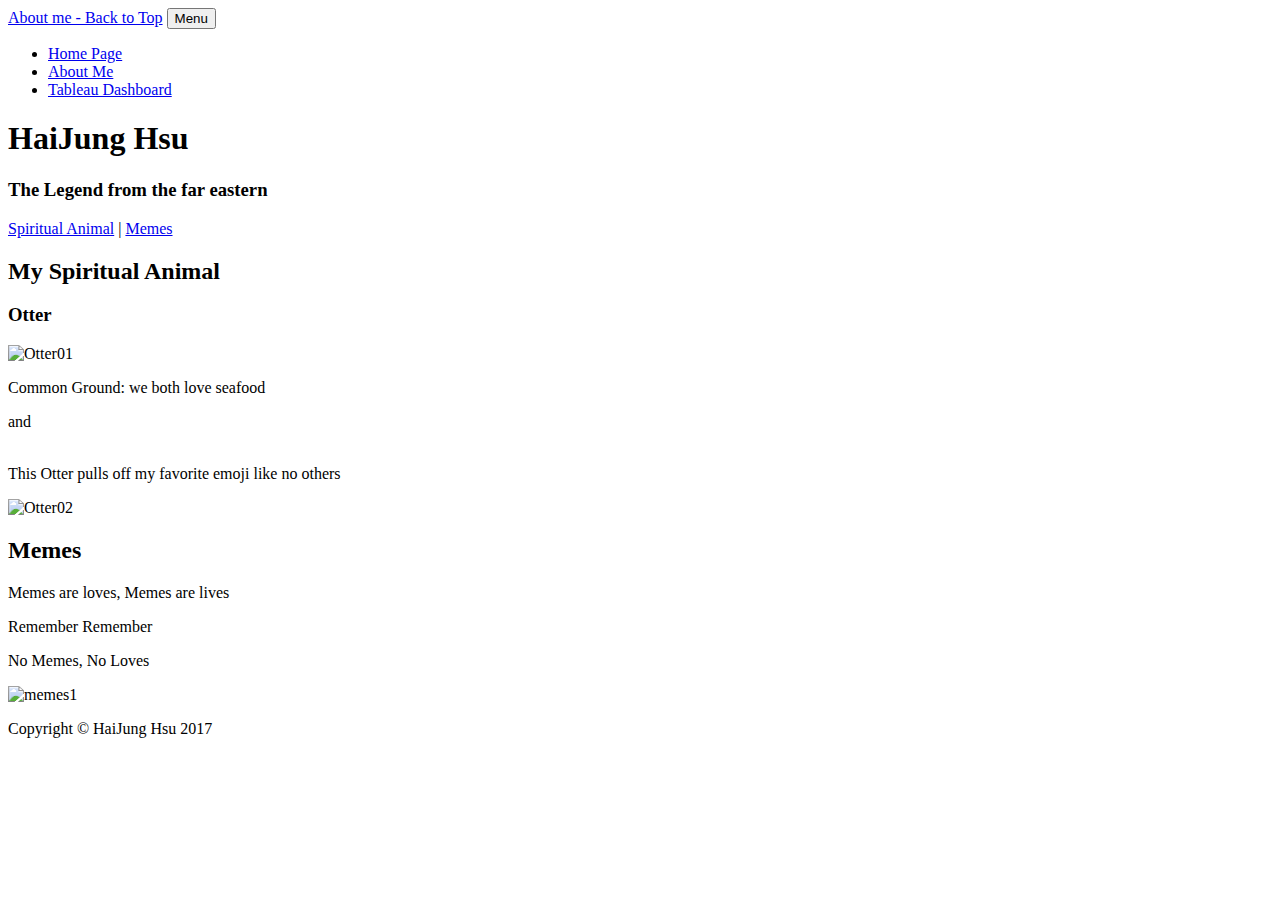
==== html/aboutme.html @ fe0b5e75 "Add files via upload" ====
<!--HaiJung Hsu 11/9/2017-->
<!DOCTYPE html>
<html lang="en">

  <head>

    <meta charset="utf-8">
    <meta name="viewport" content="width=device-width, initial-scale=1, shrink-to-fit=no">
    <meta name="description" content="">
    <meta name="author" content="">

    <title>HaiJung Hsu - About Me</title>
    <!-- link to my own CSS style sheet-->
    <link href="../styles/mystyle.css" rel="stylesheet" type="text/css"> 
    <!-- Bootstrap core CSS -->
    <link href="../styles/vendor/bootstrap/css/bootstrap.min.css" rel="stylesheet">

    <!-- Custom fonts for this template -->
    <link href="../styles/vendor/font-awesome/css/font-awesome.min.css" rel="stylesheet" type="text/css">
    <link href="https://fonts.googleapis.com/css?family=Lora:400,700,400italic,700italic" rel="stylesheet" type="text/css">
    <link href='https://fonts.googleapis.com/css?family=Cabin:700' rel='stylesheet' type='text/css'>

    <!-- Custom styles for this template -->
    <link href="../styles/grayscale.min.css" rel="stylesheet">

  </head>

  <body id="page-top">
    
    <!-- Navigation -->
    <nav class="navbar navbar-expand-lg navbar-light fixed-top" id="mainNav">
      <div class="container">
        <a class="navbar-brand js-scroll-trigger" href="#page-top">About me - Back to Top</a>
        <button class="navbar-toggler navbar-toggler-right" type="button" data-toggle="collapse" data-target="#navbarResponsive" aria-controls="navbarResponsive" aria-expanded="false" aria-label="Toggle navigation">
          Menu
          <i class="fa fa-bars"></i>
        </button>
        <div class="collapse navbar-collapse" id="navbarResponsive">
        <ul class="navbar-nav ml-auto">
            <li class="nav-item">
                <a class="nav-link" href="../index.html">Home Page</a>
            </li>    
            <li class="nav-item">
              <a class="nav-link" href="#">About Me</a>
            </li>
            <li class="nav-item">
              <a class="nav-link" href="tableau.html">Tableau Dashboard</a>
            </li>
        </ul>
        </div>
      </div>
    </nav>

    <!-- Intro Header -->
    <header class="masthead2">
      <div class="intro-body">
        <div class="container">
          <div class="row">
            <div class="col-lg-8 mx-auto">
              <h1 class="brand-heading">HaiJung Hsu</h1>
              <h3>
                <p class="intro-text">The Legend from the far eastern</p>
              </h3>
              <a class="js-scroll-trigger bold" href="#spiritanimal">Spiritual Animal</a> |
              <a class="js-scroll-trigger bold" href="#memes">Memes</a> 
            </div>
          </div>
        </div>
      </div>
    </header>

    <!-- Spiritual Animal Section -->
    <section id="spiritanimal" class="content-section text-center">
      <div class="container">
        <div class="row">
          <div class="col-lg-8 mx-auto">
            <h2>My Spiritual Animal</h2>
            <h3>Otter</h3>
            <img src="../images/otter-pic1.jpeg" width="300" alt="Otter01" class="box1">
            <p>Common Ground: we both love seafood</p>
            and<br><br>
            <p>This Otter pulls off my favorite emoji like no others</p>
            <img src="../images/otter-pic2.jpg" width="300" alt="Otter02" class="box2">            
          </div>
        </div>
      </div>
    </section>

    <!-- Memes Section -->
    <section id="memes" class="download-section content-section text-center">
      <div class="container">
        <div class="col-lg-8 mx-auto">
          <h2>Memes</h2>
          <p>Memes are loves, Memes are lives</p>
          <p>Remember Remember</p>
          <p>No Memes, No Loves</p>
          <img src="../images/memes1.jpg" width="300" alt="memes1">
        </div>
      </div>
    </section>

    <!-- Footer -->
    <footer>
        <div class="container text-center">
          <p>Copyright &copy; HaiJung Hsu 2017</p>
        </div>
      </footer>

    <!-- Bootstrap core JavaScript -->
    <script src="../styles/vendor/jquery/jquery.min.js"></script>
    <script src="../styles/vendor/bootstrap/js/bootstrap.bundle.min.js"></script>

    <!-- Plugin JavaScript -->
    <script src="../styles/vendor/jquery-easing/jquery.easing.min.js"></script>

    <!-- Google Maps API Key - Use your own API key to enable the map feature. More information on the Google Maps API can be found at https://developers.google.com/maps/ -->
    <script src="https://maps.googleapis.com/maps/api/js?key=AIzaSyCRngKslUGJTlibkQ3FkfTxj3Xss1UlZDA&sensor=false"></script>

    <!-- Custom scripts for this template -->
    <script src="../styles/js/grayscale.min.js"></script>

  </body>

</html>
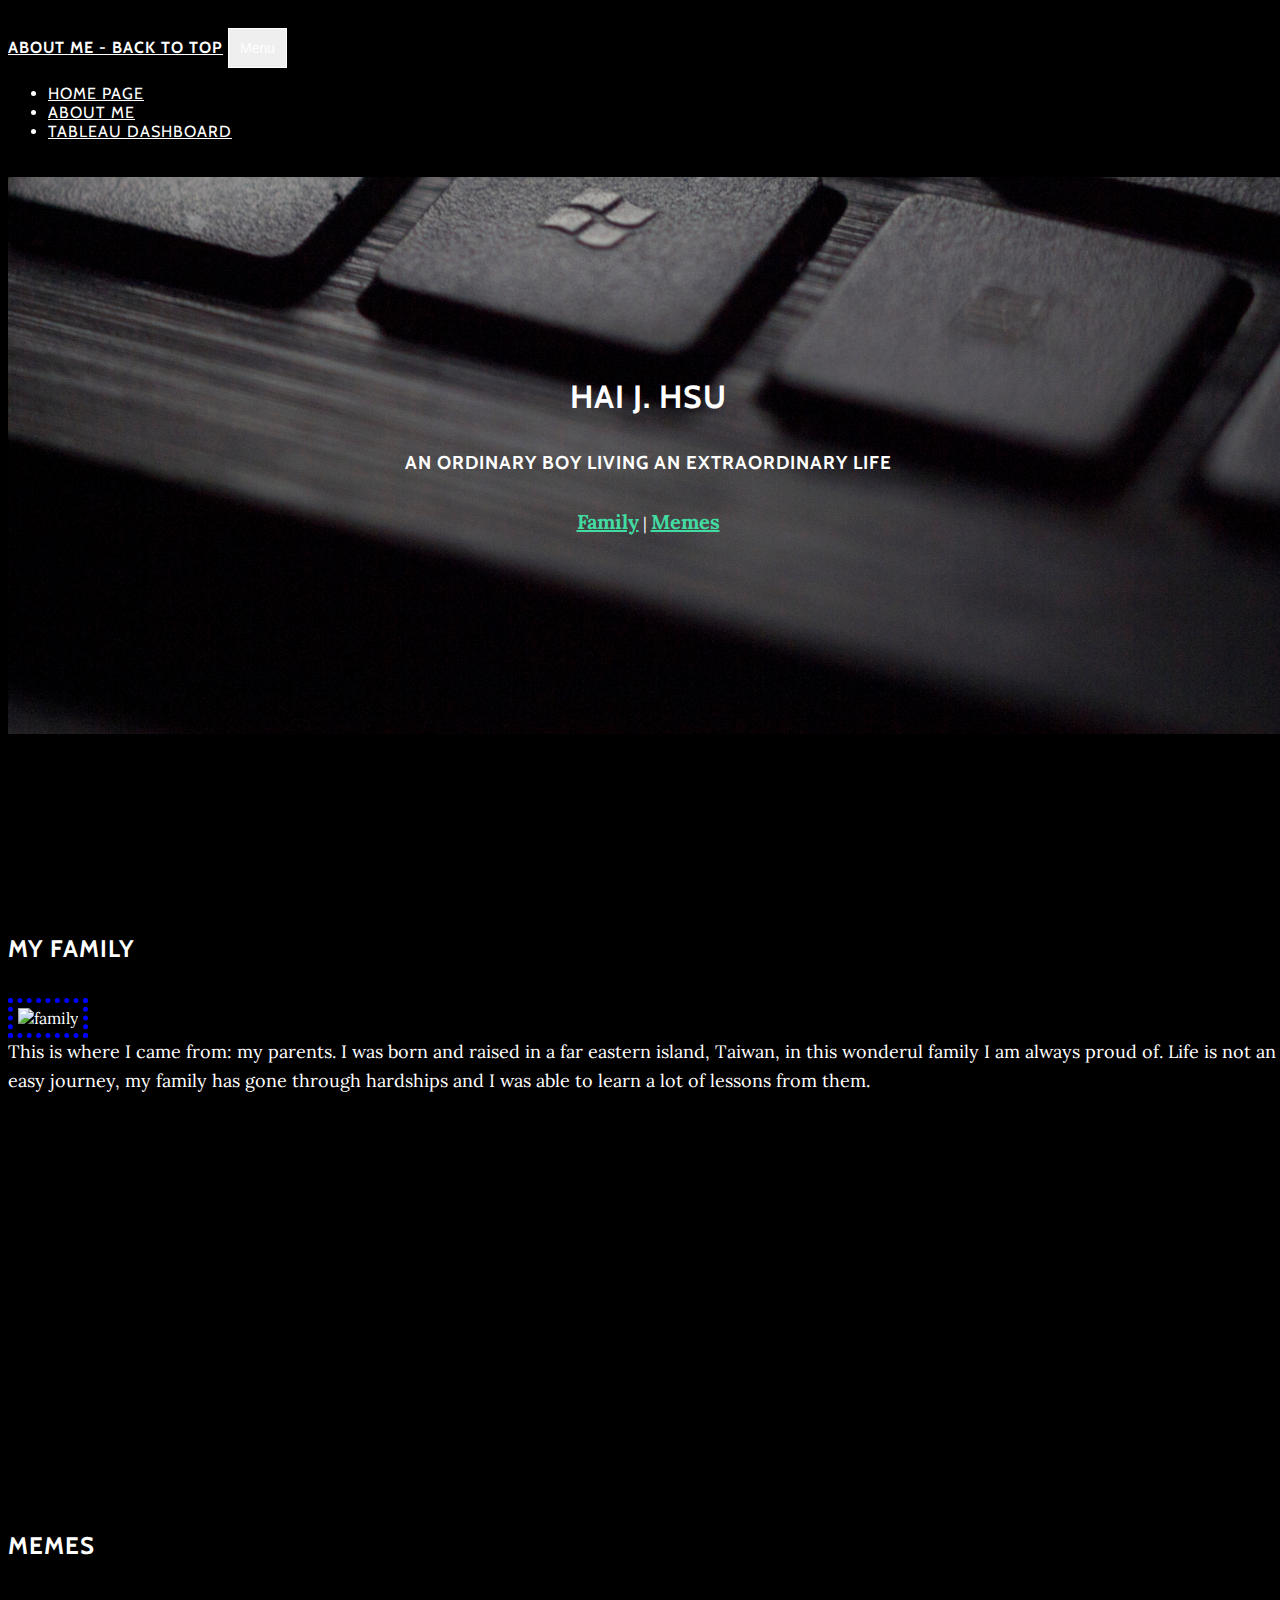
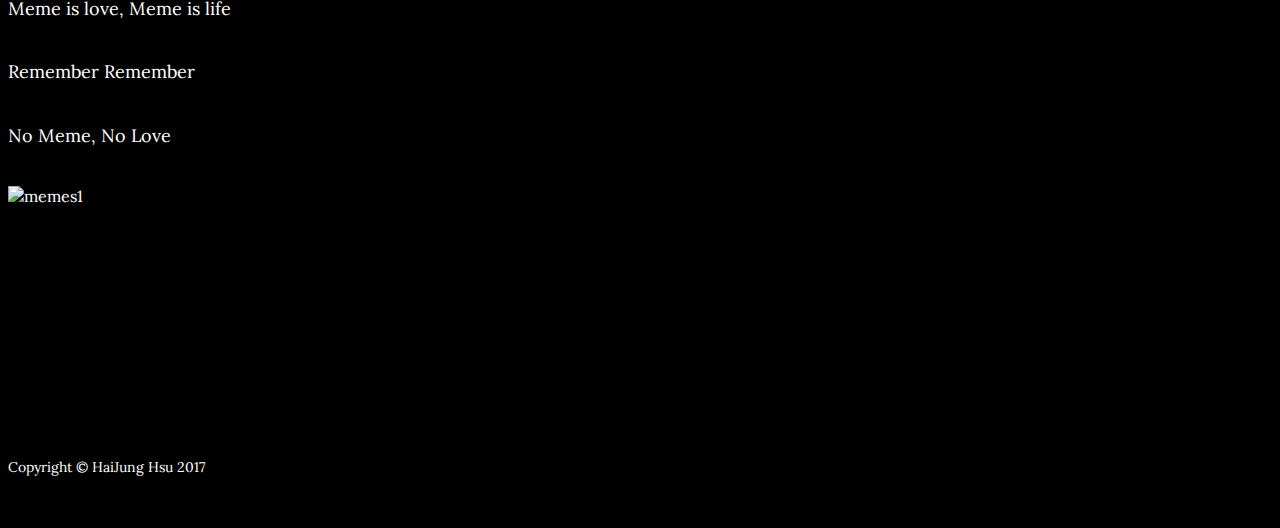
==== commit b41e6674: "Add files via upload" ====
--- a/html/aboutme.html
+++ b/html/aboutme.html
@@ -1,4 +1,4 @@
-<!--HaiJung Hsu 11/9/2017-->
+﻿<!--HaiJung Hsu 11/9/2017-->
 <!DOCTYPE html>
 <html lang="en">
 
@@ -57,11 +57,11 @@
         <div class="container">
           <div class="row">
             <div class="col-lg-8 mx-auto">
-              <h1 class="brand-heading">HaiJung Hsu</h1>
-              <h3>
-                <p class="intro-text">The Legend from the far eastern</p>
+              <h1 class="brand-heading">Hai J. Hsu</h1>
+              <h3 class="intro-text">
+                  An ordinary boy living an extraordinary life
               </h3>
-              <a class="js-scroll-trigger bold" href="#spiritanimal">Spiritual Animal</a> |
+              <a class="js-scroll-trigger bold" href="#family">Family</a> |
               <a class="js-scroll-trigger bold" href="#memes">Memes</a> 
             </div>
           </div>
@@ -70,18 +70,16 @@
     </header>
 
     <!-- Spiritual Animal Section -->
-    <section id="spiritanimal" class="content-section text-center">
+    <section id="family" class="content-section text-center">
       <div class="container">
         <div class="row">
-          <div class="col-lg-8 mx-auto">
-            <h2>My Spiritual Animal</h2>
-            <h3>Otter</h3>
-            <img src="../images/otter-pic1.jpeg" width="300" alt="Otter01" class="box1">
-            <p>Common Ground: we both love seafood</p>
-            and<br><br>
-            <p>This Otter pulls off my favorite emoji like no others</p>
-            <img src="../images/otter-pic2.jpg" width="300" alt="Otter02" class="box2">            
-          </div>
+            <div class="col-lg-8 mx-auto">
+                <h2>My Family</h2>
+                <img src="../images/fampic.jpg" width="600" alt="family" class="box1">
+                <p>This is where I came from: my parents. I was born and raised in a far eastern island, Taiwan, in this wonderul family I am always proud of.
+                Life is not an easy journey, my family has gone through hardships and I was able to learn a lot of lessons from them.</p>
+                <!--<img src="../images/otter-pic2.jpg" width="300" alt="Otter02" class="box2">       -->
+            </div>
         </div>
       </div>
     </section>
@@ -91,9 +89,9 @@
       <div class="container">
         <div class="col-lg-8 mx-auto">
           <h2>Memes</h2>
-          <p>Memes are loves, Memes are lives</p>
+          <p>Meme is love, Meme is life</p>
           <p>Remember Remember</p>
-          <p>No Memes, No Loves</p>
+          <p>No Meme, No Love</p>
           <img src="../images/memes1.jpg" width="300" alt="memes1">
         </div>
       </div>
--- a/styles/mystyle.css
+++ b/styles/mystyle.css
@@ -0,0 +1,44 @@
+.resumeheading{
+    font-weight: bold;
+    font-family: Arial, Helvetica, sans-serif;
+    font-size: 20px;
+}
+.resumefont{
+    font-weight: bold;
+    font-style: italic;
+    font-family: Arial, Helvetica, sans-serif;
+    font-size: 18px;
+}
+.underline{
+    text-decoration: underline;
+}
+p{
+    color: white;
+}
+.box1{
+    padding: 5px;
+    border: dotted 5px blue;
+}
+.box2{
+    padding: 5px;
+    border: dashed 5px green;
+}
+.bold{
+    font-weight: bold;
+    font-size: 20px;
+}
+.masthead2{
+    display:table;
+    width:100%;
+    height:auto;
+    padding:200px 0;
+    text-align:center;
+    color:#fff;
+    background:url(../images/bg3.jpg) no-repeat bottom center scroll;
+    background-color:#000;
+    -webkit-background-size:cover;
+    -moz-background-size:cover;
+    -o-background-size:cover;
+    background-size:cover
+}
+
--- a/styles/grayscale.min.css
+++ b/styles/grayscale.min.css
@@ -0,0 +1,6 @@
+/*!
+ * Start Bootstrap - Grayscale v4.0.0-beta.2 (https://startbootstrap.com/template-overviews/grayscale)
+ * Copyright 2013-2017 Start Bootstrap
+ * Licensed under MIT (https://github.com/BlackrockDigital/startbootstrap-grayscale/blob/master/LICENSE)
+ */body{font-family:Lora,'Helvetica Neue',Helvetica,Arial,sans-serif;position:relative;width:100%;height:100%;color:#fff;background-color:#000}html{width:100%;height:100%}h1,h2,h3,h4,h5,h6{font-family:Cabin,'Helvetica Neue',Helvetica,Arial,sans-serif;font-weight:700;margin:0 0 35px;letter-spacing:1px;text-transform:uppercase}p{font-size:16px;line-height:1.5;margin:0 0 25px}@media (min-width:768px){p{font-size:18px;line-height:1.6;margin:0 0 35px}}a{-webkit-transition:all .2s ease-in-out;-moz-transition:all .2s ease-in-out;transition:all .2s ease-in-out;color:#42dca3}a:focus,a:hover{text-decoration:none;color:#1d9b6c}#mainNav{font-family:Cabin,'Helvetica Neue',Helvetica,Arial,sans-serif;margin-bottom:0;text-transform:uppercase;border-bottom:1px solid rgba(255,255,255,.3);background-color:#000}#mainNav .navbar-toggler{font-size:14px;padding:11px;color:#fff;border:1px solid #fff}#mainNav .navbar-brand{font-weight:700}#mainNav a{color:#fff}#mainNav .navbar-nav .nav-item{-webkit-transition:background .3s ease-in-out;-moz-transition:background .3s ease-in-out;transition:background .3s ease-in-out}#mainNav .navbar-nav .nav-item:hover{color:fade(white,80%);outline:0;background-color:transparent}#mainNav .navbar-nav .nav-item:active,#mainNav .navbar-nav .nav-item:focus{outline:0;background-color:transparent}@media (min-width:992px){#mainNav{padding-top:20px;padding-bottom:20px;-webkit-transition:background .3s ease-in-out,padding-top .3s ease-in-out,padding-bottom .3s;-moz-transition:background .3s ease-in-out,padding-top .3s ease-in-out,padding-bottom .3s;transition:background .3s ease-in-out,padding-top .3s ease-in-out,padding-bottom .3s;letter-spacing:1px;border-bottom:none;background:0 0}#mainNav.navbar-shrink{padding-top:10px;padding-bottom:10px;border-bottom:1px solid rgba(255,255,255,.3);background:#000}#mainNav .nav-link.active{outline:0;background-color:rgba(255,255,255,.3)}#mainNav .nav-link.active:hover{color:#fff}}.masthead{display:table;width:100%;height:auto;padding:200px 0;text-align:center;color:#fff;background:url(../images/bg2.jpg) no-repeat bottom center scroll;background-color:#000;-webkit-background-size:cover;-moz-background-size:cover;-o-background-size:cover;background-size:cover}.masthead .intro-body{display:table-cell;vertical-align:middle}.masthead .intro-body .brand-heading{font-size:50px}.masthead .intro-body .intro-text{font-size:18px}@media (min-width:768px){.masthead{height:100%;padding:0}.masthead .intro-body .brand-heading{font-size:100px}.masthead .intro-body .intro-text{font-size:22px}}.btn-circle{font-size:26px;width:55px;height:55px;margin-top:15px;line-height:45px;-webkit-transition:background .3s ease-in-out;-moz-transition:background .3s ease-in-out;transition:background .3s ease-in-out;color:#fff;border:2px solid #fff;border-radius:100%!important;background:0 0}.btn-circle:focus,.btn-circle:hover{color:#fff;outline:0;background:rgba(255,255,255,.1)}.content-section{padding-top:150px;padding-bottom:150px}.download-section{color:#fff;background:url(../images/downloads-bg.jpg) no-repeat center center scroll;background-color:#000;-webkit-background-size:cover;-moz-background-size:cover;-o-background-size:cover;background-size:cover}#map{width:100%;height:300px}@media (min-width:992px){.content-section{padding-top:200px;padding-bottom:200px}#map{height:350px}}.btn{font-family:Cabin,'Helvetica Neue',Helvetica,Arial,sans-serif;font-weight:400;-webkit-transition:all .3s ease-in-out;-moz-transition:all .3s ease-in-out;transition:all .3s ease-in-out;text-transform:uppercase;border-radius:0}.btn-default{color:#42dca3;border:1px solid #42dca3;background-color:transparent}.btn-default:focus,.btn-default:hover{color:#000;border:1px solid #42dca3;outline:0;background-color:#42dca3}ul.banner-social-buttons{margin-top:0}@media (max-width:1199px){ul.banner-social-buttons{margin-top:15px}}@media (max-width:767px){ul.banner-social-buttons li{display:block;margin-bottom:20px;padding:0}ul.banner-social-buttons li:last-child{margin-bottom:0}}footer{padding:50px 0}footer p{font-size:14px;margin:0}::-moz-selection{background:#fcfcfc;background:rgba(255,255,255,.2);text-shadow:none}::selection{background:#fcfcfc;background:rgba(255,255,255,.2);text-shadow:none}img::selection{background:0 0}img::-moz-selection{background:0 0}body{-webkit-tap-highlight-color:rgba(255,255,255,.2)}
+ 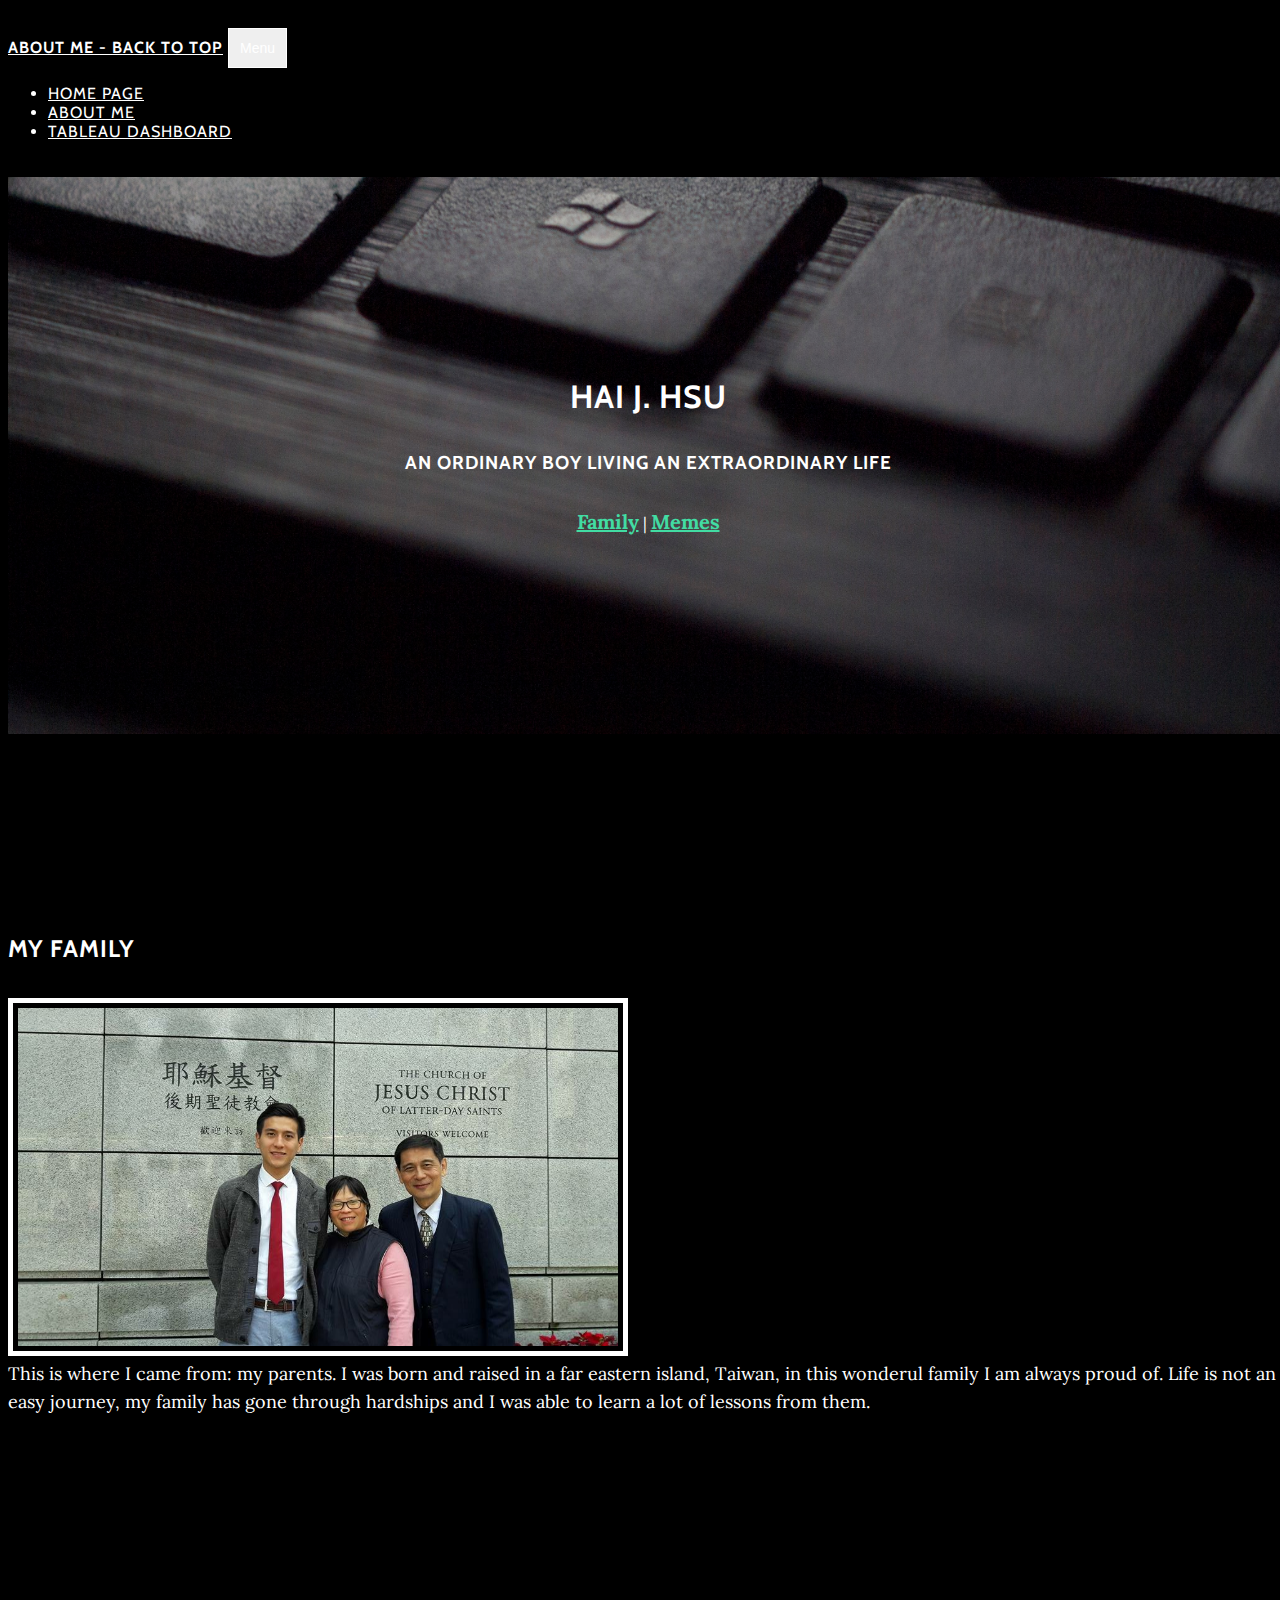
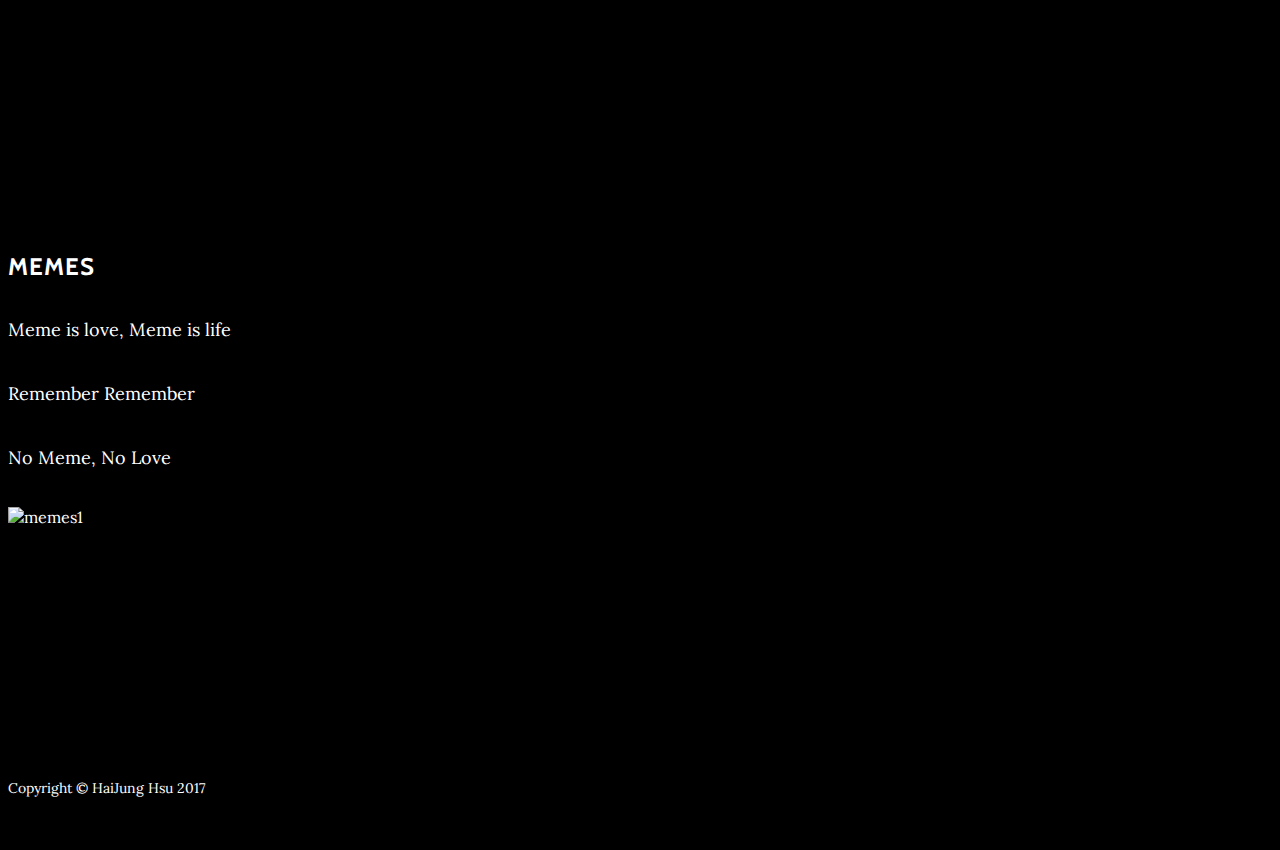
==== commit 05508fd0: "Add files via upload" ====
--- a/html/aboutme.html
+++ b/html/aboutme.html
@@ -75,7 +75,7 @@
         <div class="row">
             <div class="col-lg-8 mx-auto">
                 <h2>My Family</h2>
-                <img src="../images/fampic.jpg" width="600" alt="family" class="box1">
+                <img class="box1" src="../images/FamPic.JPG" width="600" alt="family">
                 <p>This is where I came from: my parents. I was born and raised in a far eastern island, Taiwan, in this wonderul family I am always proud of.
                 Life is not an easy journey, my family has gone through hardships and I was able to learn a lot of lessons from them.</p>
                 <!--<img src="../images/otter-pic2.jpg" width="300" alt="Otter02" class="box2">       -->
--- a/styles/mystyle.css
+++ b/styles/mystyle.css
@@ -4,11 +4,17 @@
     font-size: 20px;
 }
 .resumefont{
-    font-weight: bold;
-    font-style: italic;
+    //font-weight: bold;
+    font-weight:lighter;
     font-family: Arial, Helvetica, sans-serif;
     font-size: 18px;
 }
+.jobTitle {
+    font-weight: bold;
+    font-style: italic;
+
+}
+
 .underline{
     text-decoration: underline;
 }
@@ -17,7 +23,7 @@
 }
 .box1{
     padding: 5px;
-    border: dotted 5px blue;
+    border: solid 5px white;
 }
 .box2{
     padding: 5px;
@@ -27,18 +33,20 @@
     font-weight: bold;
     font-size: 20px;
 }
-.masthead2{
-    display:table;
-    width:100%;
-    height:auto;
-    padding:200px 0;
-    text-align:center;
-    color:#fff;
-    background:url(../images/bg3.jpg) no-repeat bottom center scroll;
-    background-color:#000;
-    -webkit-background-size:cover;
-    -moz-background-size:cover;
-    -o-background-size:cover;
-    background-size:cover
+
+
+.masthead2 {
+    display: table;
+    width: 100%;
+    height: auto;
+    padding: 200px 0;
+    text-align: center;
+    color: #fff;
+    background: url(../images/bg3.jpg) no-repeat bottom center scroll;
+    background-color: #000;
+    -webkit-background-size: cover;
+    -moz-background-size: cover;
+    -o-background-size: cover;
+    background-size: cover
 }
 
--- a/styles/grayscale.min.css
+++ b/styles/grayscale.min.css
@@ -2,5 +2,5 @@
  * Start Bootstrap - Grayscale v4.0.0-beta.2 (https://startbootstrap.com/template-overviews/grayscale)
  * Copyright 2013-2017 Start Bootstrap
  * Licensed under MIT (https://github.com/BlackrockDigital/startbootstrap-grayscale/blob/master/LICENSE)
- */body{font-family:Lora,'Helvetica Neue',Helvetica,Arial,sans-serif;position:relative;width:100%;height:100%;color:#fff;background-color:#000}html{width:100%;height:100%}h1,h2,h3,h4,h5,h6{font-family:Cabin,'Helvetica Neue',Helvetica,Arial,sans-serif;font-weight:700;margin:0 0 35px;letter-spacing:1px;text-transform:uppercase}p{font-size:16px;line-height:1.5;margin:0 0 25px}@media (min-width:768px){p{font-size:18px;line-height:1.6;margin:0 0 35px}}a{-webkit-transition:all .2s ease-in-out;-moz-transition:all .2s ease-in-out;transition:all .2s ease-in-out;color:#42dca3}a:focus,a:hover{text-decoration:none;color:#1d9b6c}#mainNav{font-family:Cabin,'Helvetica Neue',Helvetica,Arial,sans-serif;margin-bottom:0;text-transform:uppercase;border-bottom:1px solid rgba(255,255,255,.3);background-color:#000}#mainNav .navbar-toggler{font-size:14px;padding:11px;color:#fff;border:1px solid #fff}#mainNav .navbar-brand{font-weight:700}#mainNav a{color:#fff}#mainNav .navbar-nav .nav-item{-webkit-transition:background .3s ease-in-out;-moz-transition:background .3s ease-in-out;transition:background .3s ease-in-out}#mainNav .navbar-nav .nav-item:hover{color:fade(white,80%);outline:0;background-color:transparent}#mainNav .navbar-nav .nav-item:active,#mainNav .navbar-nav .nav-item:focus{outline:0;background-color:transparent}@media (min-width:992px){#mainNav{padding-top:20px;padding-bottom:20px;-webkit-transition:background .3s ease-in-out,padding-top .3s ease-in-out,padding-bottom .3s;-moz-transition:background .3s ease-in-out,padding-top .3s ease-in-out,padding-bottom .3s;transition:background .3s ease-in-out,padding-top .3s ease-in-out,padding-bottom .3s;letter-spacing:1px;border-bottom:none;background:0 0}#mainNav.navbar-shrink{padding-top:10px;padding-bottom:10px;border-bottom:1px solid rgba(255,255,255,.3);background:#000}#mainNav .nav-link.active{outline:0;background-color:rgba(255,255,255,.3)}#mainNav .nav-link.active:hover{color:#fff}}.masthead{display:table;width:100%;height:auto;padding:200px 0;text-align:center;color:#fff;background:url(../images/bg2.jpg) no-repeat bottom center scroll;background-color:#000;-webkit-background-size:cover;-moz-background-size:cover;-o-background-size:cover;background-size:cover}.masthead .intro-body{display:table-cell;vertical-align:middle}.masthead .intro-body .brand-heading{font-size:50px}.masthead .intro-body .intro-text{font-size:18px}@media (min-width:768px){.masthead{height:100%;padding:0}.masthead .intro-body .brand-heading{font-size:100px}.masthead .intro-body .intro-text{font-size:22px}}.btn-circle{font-size:26px;width:55px;height:55px;margin-top:15px;line-height:45px;-webkit-transition:background .3s ease-in-out;-moz-transition:background .3s ease-in-out;transition:background .3s ease-in-out;color:#fff;border:2px solid #fff;border-radius:100%!important;background:0 0}.btn-circle:focus,.btn-circle:hover{color:#fff;outline:0;background:rgba(255,255,255,.1)}.content-section{padding-top:150px;padding-bottom:150px}.download-section{color:#fff;background:url(../images/downloads-bg.jpg) no-repeat center center scroll;background-color:#000;-webkit-background-size:cover;-moz-background-size:cover;-o-background-size:cover;background-size:cover}#map{width:100%;height:300px}@media (min-width:992px){.content-section{padding-top:200px;padding-bottom:200px}#map{height:350px}}.btn{font-family:Cabin,'Helvetica Neue',Helvetica,Arial,sans-serif;font-weight:400;-webkit-transition:all .3s ease-in-out;-moz-transition:all .3s ease-in-out;transition:all .3s ease-in-out;text-transform:uppercase;border-radius:0}.btn-default{color:#42dca3;border:1px solid #42dca3;background-color:transparent}.btn-default:focus,.btn-default:hover{color:#000;border:1px solid #42dca3;outline:0;background-color:#42dca3}ul.banner-social-buttons{margin-top:0}@media (max-width:1199px){ul.banner-social-buttons{margin-top:15px}}@media (max-width:767px){ul.banner-social-buttons li{display:block;margin-bottom:20px;padding:0}ul.banner-social-buttons li:last-child{margin-bottom:0}}footer{padding:50px 0}footer p{font-size:14px;margin:0}::-moz-selection{background:#fcfcfc;background:rgba(255,255,255,.2);text-shadow:none}::selection{background:#fcfcfc;background:rgba(255,255,255,.2);text-shadow:none}img::selection{background:0 0}img::-moz-selection{background:0 0}body{-webkit-tap-highlight-color:rgba(255,255,255,.2)}
+ */body{font-family:Lora,'Helvetica Neue',Helvetica,Arial,sans-serif;position:relative;width:100%;height:100%;color:#fff;background-color:#000}html{width:100%;height:100%}h1,h2,h3,h4,h5,h6{font-family:Cabin,'Helvetica Neue',Helvetica,Arial,sans-serif;font-weight:700;margin:0 0 35px;letter-spacing:1px;text-transform:uppercase}p{font-size:16px;line-height:1.5;margin:0 0 25px}@media (min-width:768px){p{font-size:18px;line-height:1.6;margin:0 0 35px}}a{-webkit-transition:all .2s ease-in-out;-moz-transition:all .2s ease-in-out;transition:all .2s ease-in-out;color:#42dca3}a:focus,a:hover{text-decoration:none;color:#1d9b6c}#mainNav{font-family:Cabin,'Helvetica Neue',Helvetica,Arial,sans-serif;margin-bottom:0;text-transform:uppercase;border-bottom:1px solid rgba(255,255,255,.3);background-color:#000}#mainNav .navbar-toggler{font-size:14px;padding:11px;color:#fff;border:1px solid #fff}#mainNav .navbar-brand{font-weight:700}#mainNav a{color:#fff}#mainNav .navbar-nav .nav-item{-webkit-transition:background .3s ease-in-out;-moz-transition:background .3s ease-in-out;transition:background .3s ease-in-out}#mainNav .navbar-nav .nav-item:hover{color:fade(white,80%);outline:0;background-color:transparent}#mainNav .navbar-nav .nav-item:active,#mainNav .navbar-nav .nav-item:focus{outline:0;background-color:transparent}@media (min-width:992px){#mainNav{padding-top:20px;padding-bottom:20px;-webkit-transition:background .3s ease-in-out,padding-top .3s ease-in-out,padding-bottom .3s;-moz-transition:background .3s ease-in-out,padding-top .3s ease-in-out,padding-bottom .3s;transition:background .3s ease-in-out,padding-top .3s ease-in-out,padding-bottom .3s;letter-spacing:1px;border-bottom:none;background:0 0}#mainNav.navbar-shrink{padding-top:10px;padding-bottom:10px;border-bottom:1px solid rgba(255,255,255,.3);background:#000}#mainNav .nav-link.active{outline:0;background-color:rgba(255,255,255,.3)}#mainNav .nav-link.active:hover{color:#fff}}.intro-body{display:table-cell;vertical-align:middle}.masthead .intro-body .brand-heading{font-size:50px}.masthead .intro-body .intro-text{font-size:18px}@media (min-width:768px){.masthead{height:100%;padding:0}.masthead .intro-body .brand-heading{font-size:100px}.masthead .intro-body .intro-text{font-size:22px}}.btn-circle{font-size:26px;width:55px;height:55px;margin-top:15px;line-height:45px;-webkit-transition:background .3s ease-in-out;-moz-transition:background .3s ease-in-out;transition:background .3s ease-in-out;color:#fff;border:2px solid #fff;border-radius:100%!important;background:0 0}.btn-circle:focus,.btn-circle:hover{color:#fff;outline:0;background:rgba(255,255,255,.1)}.content-section{padding-top:150px;padding-bottom:150px}.download-section{color:#fff;background:url(../images/downloads-bg.jpg) no-repeat center center scroll;background-color:#000;-webkit-background-size:cover;-moz-background-size:cover;-o-background-size:cover;background-size:cover}#map{width:100%;height:300px}@media (min-width:992px){.content-section{padding-top:200px;padding-bottom:200px}#map{height:350px}}.btn{font-family:Cabin,'Helvetica Neue',Helvetica,Arial,sans-serif;font-weight:400;-webkit-transition:all .3s ease-in-out;-moz-transition:all .3s ease-in-out;transition:all .3s ease-in-out;text-transform:uppercase;border-radius:0}.btn-default{color:#42dca3;border:1px solid #42dca3;background-color:transparent}.btn-default:focus,.btn-default:hover{color:#000;border:1px solid #42dca3;outline:0;background-color:#42dca3}ul.banner-social-buttons{margin-top:0}@media (max-width:1199px){ul.banner-social-buttons{margin-top:15px}}@media (max-width:767px){ul.banner-social-buttons li{display:block;margin-bottom:20px;padding:0}ul.banner-social-buttons li:last-child{margin-bottom:0}}footer{padding:50px 0}footer p{font-size:14px;margin:0}::-moz-selection{background:#fcfcfc;background:rgba(255,255,255,.2);text-shadow:none}::selection{background:#fcfcfc;background:rgba(255,255,255,.2);text-shadow:none}img::selection{background:0 0}img::-moz-selection{background:0 0}body{-webkit-tap-highlight-color:rgba(255,255,255,.2)}
  